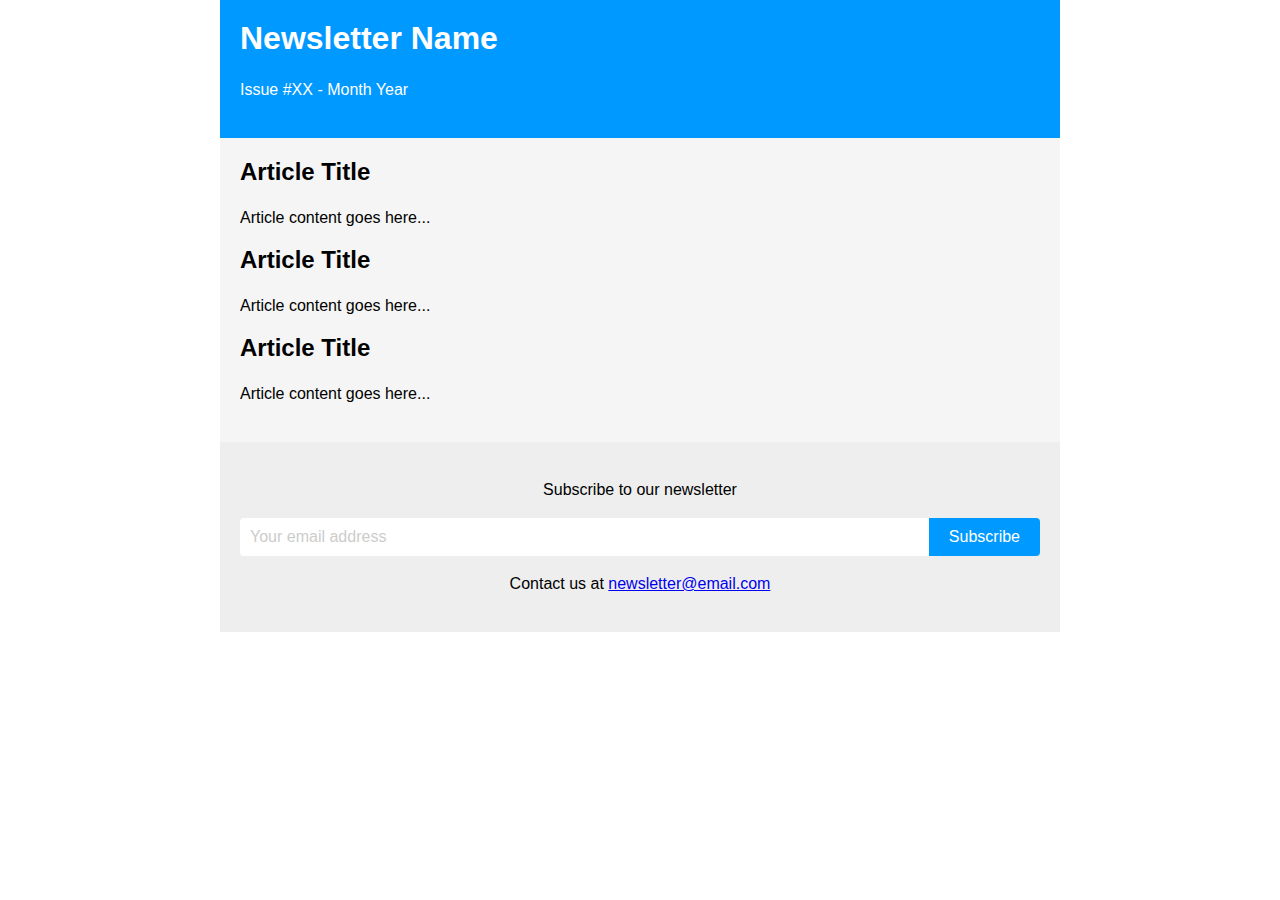
==== about.html @ 8d5eaa0b "full updated" ====
<!DOCTYPE html>
<html>
  <head>
    <meta charset="utf-8">
    <title>Newsletter</title>
    <style>
      /* Global styles */
      body {
        font-family: Arial, sans-serif;
        margin: 0;
        padding: 0;
      }
      
      header, main, footer {
        max-width: 800px;
        margin: 0 auto;
        padding: 20px;
      }
      
      h1, h2 {
        margin-top: 0;
      }
      
      h2 {
        font-size: 24px;
      }
      
      p {
        line-height: 1.5;
        font-size: 16px;
      }
      
      form {
        display: flex;
        align-items: center;
      }
      
      input[type="email"] {
        padding: 10px;
        font-size: 16px;
        border-radius: 4px 0 0 4px;
        border: none;
        flex-grow: 1;
      }
      
      button[type="submit"] {
        background-color: #0099ff;
        color: white;
        padding: 10px 20px;
        border: none;
        border-radius: 0 4px 4px 0;
        font-size: 16px;
        cursor: pointer;
      }
      
      /* Header styles */
      header {
        background-color: #0099ff;
        color: white;
      }
      
      /* Main styles */
      main {
        background-color: #f5f5f5;
      }
      
      /* Footer styles */
      footer {
        background-color: #eee;
        text-align: center;
      }
      
      form input[type="email"]::placeholder {
        color: #ccc;
      }
      
      form button[type="submit"]:hover {
        background-color: #0066cc;
      }
      
      @media only screen and (max-width: 600px) {
        header, main, footer {
          padding: 10px;
        }
        
        h2 {
          font-size: 20px;
        }
        
        p {
          font-size: 14px;
        }
      }
    </style>
  </head>
  <body>
    <header>
      <h1>Newsletter Name</h1>
      <p>Issue #XX - Month Year</p>
    </header>
    <main>
      <h2>Article Title</h2>
      <p>Article content goes here...</p>
      <h2>Article Title</h2>
      <p>Article content goes here...</p>
      <h2>Article Title</h2>
      <p>Article content goes here...</p>
    </main>
    <footer>
      <p>Subscribe to our newsletter</p>
      <form>
        <input type="email" name="email" placeholder="Your email address" required>
        <button type="submit">Subscribe</button>
      </form>
      <p>Contact us at <a href="mailto:newsletter@email.com">newsletter@email.com</a></p>
    </footer>
  </body>
</html>
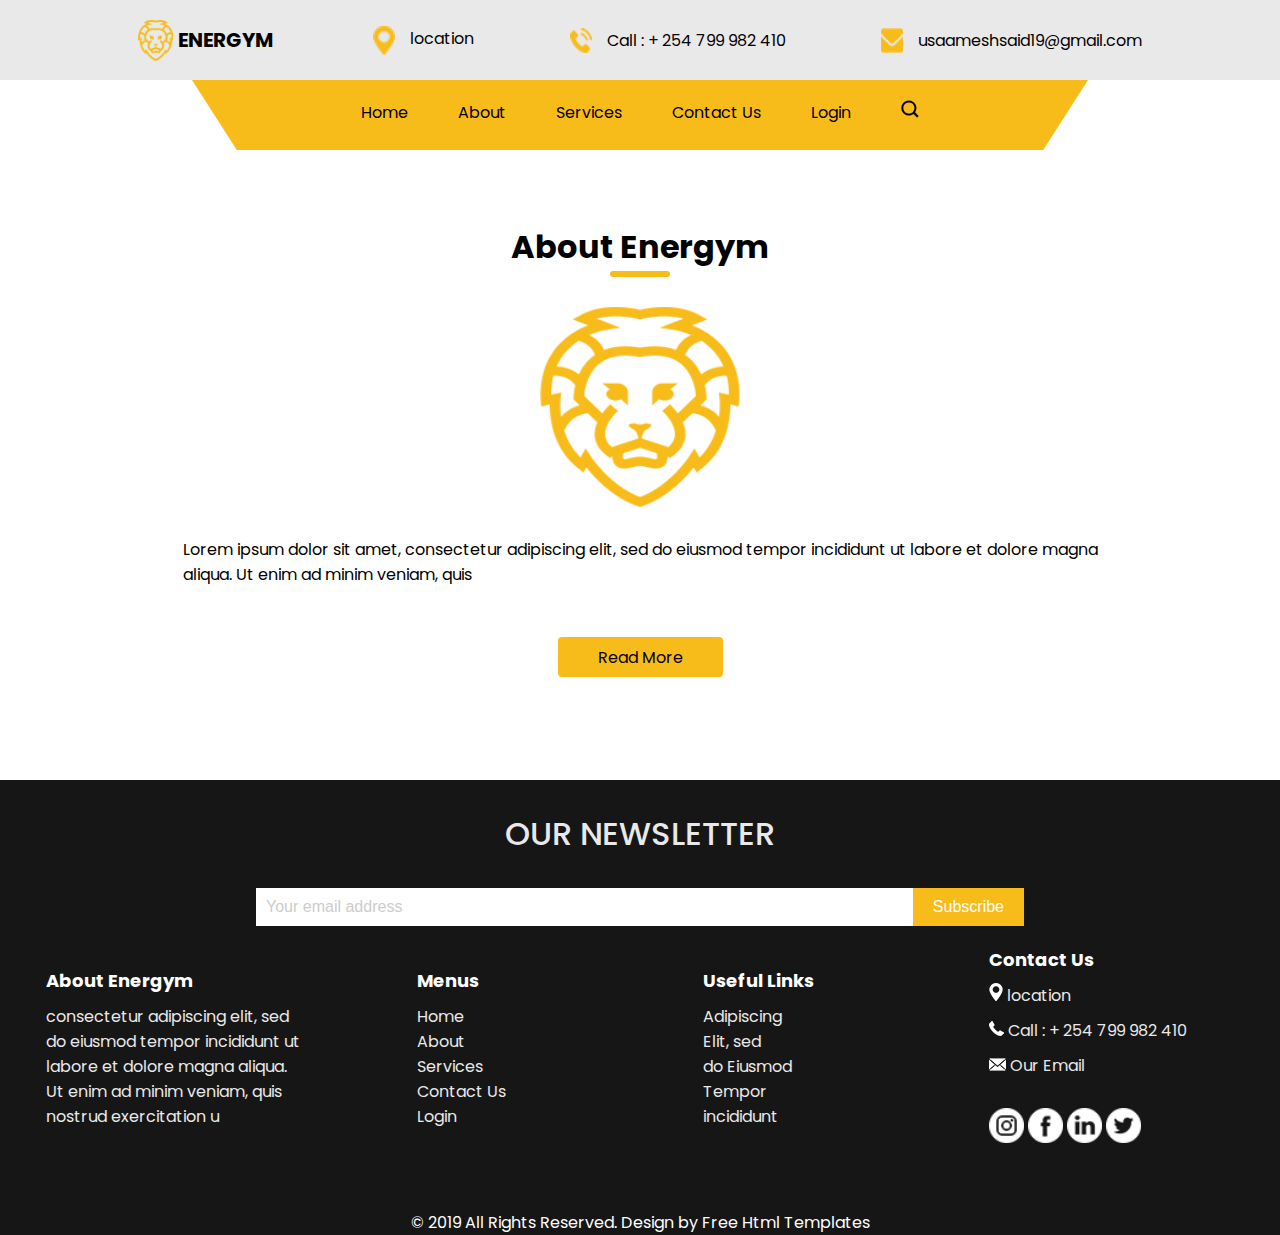
==== commit 68b6331e: "update wed" ====
--- a/about.html
+++ b/about.html
@@ -1,118 +1,199 @@
 <!DOCTYPE html>
-<html>
-  <head>
-    <meta charset="utf-8">
-    <title>Newsletter</title>
-    <style>
-      /* Global styles */
-      body {
-        font-family: Arial, sans-serif;
-        margin: 0;
-        padding: 0;
-      }
-      
-      header, main, footer {
-        max-width: 800px;
-        margin: 0 auto;
-        padding: 20px;
-      }
-      
-      h1, h2 {
-        margin-top: 0;
-      }
-      
-      h2 {
-        font-size: 24px;
-      }
-      
-      p {
-        line-height: 1.5;
-        font-size: 16px;
-      }
-      
-      form {
-        display: flex;
-        align-items: center;
-      }
-      
-      input[type="email"] {
-        padding: 10px;
-        font-size: 16px;
-        border-radius: 4px 0 0 4px;
-        border: none;
-        flex-grow: 1;
-      }
-      
-      button[type="submit"] {
-        background-color: #0099ff;
-        color: white;
-        padding: 10px 20px;
-        border: none;
-        border-radius: 0 4px 4px 0;
-        font-size: 16px;
-        cursor: pointer;
-      }
-      
-      /* Header styles */
-      header {
-        background-color: #0099ff;
-        color: white;
-      }
-      
-      /* Main styles */
-      main {
-        background-color: #f5f5f5;
-      }
-      
-      /* Footer styles */
-      footer {
-        background-color: #eee;
-        text-align: center;
-      }
-      
-      form input[type="email"]::placeholder {
-        color: #ccc;
-      }
-      
-      form button[type="submit"]:hover {
-        background-color: #0066cc;
-      }
-      
-      @media only screen and (max-width: 600px) {
-        header, main, footer {
-          padding: 10px;
-        }
-        
-        h2 {
-          font-size: 20px;
-        }
-        
-        p {
-          font-size: 14px;
-        }
-      }
-    </style>
-  </head>
-  <body>
-    <header>
-      <h1>Newsletter Name</h1>
-      <p>Issue #XX - Month Year</p>
-    </header>
-    <main>
-      <h2>Article Title</h2>
-      <p>Article content goes here...</p>
-      <h2>Article Title</h2>
-      <p>Article content goes here...</p>
-      <h2>Article Title</h2>
-      <p>Article content goes here...</p>
-    </main>
+<html lang="en">
+<head>
+    <meta charset="UTF-8">
+    <meta http-equiv="X-UA-Compatible" content="IE=edge">
+    <meta name="viewport" content="width=device-width, initial-scale=1.0">
+    <!-- css -->
+    <link rel="stylesheet" href="css/style.css">
+
+    <!-- tablet stylesheet -->
+    <link rel="stylesheet" media="(max-width:800px) and (min-width:451px)" href="css/tablet.css">
+    <!-- smartphone stylesheet -->
+    <link rel="stylesheet" media="(max-width:450px)" href="css/mobile.css">
+    <title>About</title>
+</head>
+<body>
+    <div class="hero-area">
+        <header>
+            <div class="container">
+                <div class="section-1">
+                    <div class="logo">
+                        <a href="index.html">
+                            <img src="images/icons/logo.png" alt="logo">
+                            <span>ENERGYM</span>
+                        </a>
+                    </div>
+                    <div class="nav-1">
+                        <a href="#">
+                            <img src="images/icons/location.png" alt="logo">
+                            <span>location</span>
+                        </a>
+                    </div>
+                    <div class="nav-1">
+                        <a href="https://wa.me/254799982410">
+                            <img src="images/icons/call.png" alt="logo">
+                            <span>Call : + 254 799 982 410</span>
+                        </a>
+                    </div>
+                    <div class="nav-1">
+                        <a href="mailto:usaameshsaid19@gmail.com">
+                            <img src="images/icons/envelope.png" alt="logo">
+                            <span>usaameshsaid19@gmail.com</span>
+                        </a>
+                    </div>
+                </div>
+            </div>
+        </header>
+        <div class="heros">
+            <nav>
+                <ul>
+                    <li>
+                        <a href="./index.html">Home</a>
+                    </li>
+                    <li>
+                        <a href="about.html">About</a>
+                    </li>
+                    <li>
+                        <a href="services.html">Services</a>
+                    </li>
+                    <li>
+                        <a href="contact.html">Contact Us</a>
+                    </li>
+                    <li>
+                        <a href="#">Login</a>
+                    </li>
+                    <li>
+                        <a href="#"><img src="images/icons/search-icon-black.png" alt=""></a>
+                    </li>
+                </ul>
+            </nav>
+            <div class="menu-bar">
+                <a href="#"> <img src="images/icons/menu.png" alt="menu"></a>
+            </div>
+        </div>
+    </div>
+    <div class="section-2 bag">
+        <div class="heading">
+            <h2>
+                About Energym
+                <hr>
+            </h2>
+        </div>
+        <img src="images/icons/about-img.png" alt="about-img">
+        <p>Lorem ipsum dolor sit amet, consectetur adipiscing elit, sed do eiusmod tempor incididunt ut labore et dolore
+            magna <br>
+            aliqua. Ut enim ad minim veniam, quis</p>
+        <a href="">
+            <div class="btn-1 btn-3">
+                <span>Read More</span>
+            </div>
+        </a>
+    </div>
     <footer>
-      <p>Subscribe to our newsletter</p>
-      <form>
-        <input type="email" name="email" placeholder="Your email address" required>
-        <button type="submit">Subscribe</button>
-      </form>
-      <p>Contact us at <a href="mailto:newsletter@email.com">newsletter@email.com</a></p>
+        <div class="heading heading-ft">
+            <h2>
+                OUR NEWSLETTER
+            </h2>
+        </div>
+        <div class="news-sub">
+
+            <form>
+                <input type="email" name="email" placeholder="Your email address" required>
+                <button type="submit">Subscribe</button>
+              </form>
+        </div>
+
+        <div class="footer-rows">
+            <div class="about-ft ">
+                <h6>
+                    About Energym
+                </h6>
+                <p>
+                    consectetur adipiscing elit, sed do eiusmod tempor incididunt ut labore et dolore magna aliqua. Ut
+                    enim ad minim veniam, quis nostrud exercitation u
+                </p>
+            </div>
+            <div class="about-ft others">
+                <h6>
+                    Menus
+                </h6>
+                <ul>
+                    <li>
+                        <a href="index.html">Home</a>
+                    </li>
+                    <li>
+                        <a href="about.html">About</a>
+                    </li>
+                    <li>
+                        <a href="services.html">Services</a>
+                    </li>
+                    <li>
+                        <a href="contact.html">Contact Us</a>
+                    </li>
+                    <li>
+                        <a href="#">Login</a>
+                    </li>
+                </ul>
+            </div>
+            <div class="about-ft others">
+                <h6>
+                    Useful Links
+                </h6>
+                <ul>
+                    <li>
+                        <a href="#">Adipiscing</a>
+                    </li>
+                    <li>
+                        <a href="#">Elit, sed</a>
+                    </li>
+                    <li>
+                        <a href="#">do Eiusmod</a>
+                    </li>
+                    <li>
+                        <a href="#">Tempor</a>
+                    </li>
+                    <li>
+                        <a href="#">incididunt</a>
+                    </li>
+            </div>
+            <div class="about-ft others">
+                <h6>
+                    Contact Us
+                </h6>
+                <ul class='margin-ft'>
+                    <li>
+                        <a href="#">
+                            <img src="images/icons/location-white.png" alt="logo">
+                            <span>location</span>
+                        </a>
+                    </li>
+                    <li>
+                        <a href="https://wa.me/254799982410">
+                            <img src="images/icons/call-white.png" alt="logo">
+                            <span>Call :  + 254 799 982 410</span>
+                        </a>
+                    </li>
+                    <li>
+                        <a href="mailto:usaameshsaid19@gmail.com">
+                            <img src="images/social media/mail-white.png" alt="logo">
+                            <span>Our Email</span>
+                        </a>
+                    </li>
+                    <div class="social-ft">
+                        <a href="https://www.instagram.com/usaama_said"><img src="images/social media/instagram.png" alt="instagram"></a>
+                        <a href="https://www.instagram.com/usaama_said"><img src="images/social media/facebook-logo-button.png" alt="facebook"></a>
+                        <a href="http://www.linkedin.com/in/usamasaid19" ><img src="images/social media/linkedin.png" alt="linkedin"></a>
+                        <a href="https://twitter.com/usaama_said" ><img src="images/social media/twitter-logo-button.png" alt="twitter"></a>
+                    </div>
+                </ul>
+            </div>
+            </div>
     </footer>
-  </body>
-</html>
+    <div class="last">
+        <p>
+            © 2019 All Rights Reserved. Design by Free Html Templates
+        </p>
+    </div>
+</body>
+</html>--- a/css/style.css
+++ b/css/style.css
@@ -0,0 +1,574 @@
+@import url('https://fonts.googleapis.com/css2?family=Poppins:wght@100;200;300;400;500;600;700;800;900&display=swap');
+
+
+
+
+
+/* CSS VARIABLES */
+
+
+:root{
+    
+    /* colors */
+    --primary-color: #f8bc1a;
+    --second-color: #3C0E78;
+    --third-color: #161616;
+    --fourth-color: #e9e9e9;
+
+    /* fonts  */
+    --primary-font-family: 'Poppins', sans-serif;
+    --primary-font-color: #040000;
+    --secondary-font-color: #FFFFFF;
+
+    /* btn colors */
+    --btnBlack: #151615;
+    --btnWhite: #f4f3f3;
+}
+
+
+/* CSS */
+
+*{
+    margin: 0;
+    padding: 0;
+    box-sizing: border-box;
+}
+body{
+    font-family: var(--primary-font-family);
+    width: 100%;
+
+}
+
+header{
+    height: 80px;
+    background-color: var(--fourth-color);
+    align-items: center;
+}
+.container{
+    margin: 0 90px;
+}
+.section-1{
+    padding: 20px 0;
+    display: flex;
+    justify-content: space-around;
+    align-items: center;
+}
+
+.logo a{
+    text-decoration: none;
+    color: var(--primary-font-color);
+    display: flex;
+}
+
+.logo a img{
+    width: 35px;
+}
+.logo span{
+    font-size: 1.25rem;
+    font-weight: bold;
+    text-align: center;
+    padding: 5px;
+}
+.nav-1 img{
+    width: 22px;
+    margin-right: 15px;
+}
+
+.nav-1 a{
+    text-decoration: none;
+    color: var(--primary-font-color);
+    font-size: 1rem;
+    display: flex;
+}
+
+.hero{
+    width: 100%;
+    height: 560px;
+    background-image:  url(../images/big/slider-bg.jpg);
+    background-size: cover;
+}
+
+/* about css */
+.heros{
+    background-color: var(--secondary-font-color);
+}
+
+.bag{
+    background-color: var(--secondary-font-color )!important;
+}
+.menu-bar{
+    display: none;
+}
+nav{
+    width: 70%;
+    height: 70px;
+    margin: auto;
+    background-color: var(--primary-color);
+    clip-path: polygon(0 0, 100% 0, 95% 100%, 5% 100%);
+}
+
+nav ul{
+    display: flex;
+    gap: 50px;
+    padding: 20px;
+    margin: 0;
+    justify-content: center;
+}
+
+nav ul li {
+    list-style: none;
+}
+nav ul li a{
+    text-decoration: none;
+    color: var(--primary-font-color);
+    font-size: 1rem;
+    text-align: center;
+}
+nav ul li a:hover{
+    color: var(--secondary-font-color);
+}
+
+.hero-flex{
+    display: flex;
+    flex-direction: column;
+    float: right;
+    margin: 80px;
+}
+
+
+.fitness h2{
+    color: var(--primary-color);
+    font-size: 2rem;
+}
+.fitness h1{
+    color: var(--secondary-font-color);
+    font-size: 4rem;
+}
+.fitness p{
+    font-size: 1rem;
+    color: var(--secondary-font-color);
+}
+.button{
+    display: flex;
+    gap: 10px;
+}
+
+.btn-1{
+    width: 165px;
+    height: 40px;
+    background-color: var(--primary-color);
+    margin-top: 20px;
+    text-align: center;
+    padding-top: 8px;
+    border-radius: 4px;
+}
+.btn-1:hover{
+    background-color: rgba(0, 0, 0, 0);
+    border: 1px solid var(--primary-color);
+    color: var(--secondary-font-color);
+}
+
+.btn-2:hover{
+    background-color: rgba(0, 0, 0, 0);
+    border: 1px solid var(--btnWhite);
+    color: var(--third-color);
+}
+.btn-3:hover{
+    color: var(--second-color);
+}
+.btn-2{
+    background-color: var(--secondary-font-color);
+    color: var(--primary-font-color);
+}
+
+.button a{
+    text-decoration: none;
+    color: var(--primary-font-color);
+
+}
+
+.section-2{
+    height: 600px;
+    background-color: var(--fourth-color);
+    display: flex;
+    flex-direction: column;
+    justify-content: center;
+    align-items: center;
+    gap: 30px;
+}
+.section-2 img{
+    width: 200px;
+    height: 200px;
+}
+
+.section-2 a{
+    text-decoration: none;
+    color: var(--primary-font-color);
+}
+
+.heading h2{
+    font-size: 2rem;
+    font-weight: bold;
+    text-align: center;
+
+}
+.heading h2 hr{
+    color: var(--primary-color);
+    border: none;
+    background-color: var(--primary-color);
+    opacity:1;
+    width: 60px;
+    height: 6px;
+    border-radius: 4px;
+    margin: auto;
+}
+.heading-service h2{
+    margin: 90px;
+}
+.box-one {
+    margin-left: 40px;
+} 
+
+.box {
+    position: relative;
+    width: 610px;
+    height: 300px;
+    cursor: pointer;
+}
+.image {
+width: 100%;
+height: 300px;
+}
+
+.image img {
+width: 100%;
+height: 100%;
+object-fit: cover;
+}
+
+
+.box:hover .box-hover {
+    visibility: visible;
+}
+
+.box-hover {
+    font-size: 1.2rem;
+    position: absolute;
+    top: 0;
+    left: 0;
+    background-color: rgba(60, 14, 120, 0.8);
+    width: 610px;
+    height: 300px;
+    display: flex;
+    flex-direction: column;
+    color: var(--secondary-font-color);
+    visibility: hidden;
+    justify-content: center;
+    align-items: center;
+}
+
+.box-hover .link {
+    margin-bottom: 1.2rem;
+    background-color: var(--primary-color);
+    width: 50px;
+    height: 50px;
+    border-radius: 100%;
+}
+
+.link img {
+    margin: 10px;
+}
+
+.text-1 {
+    font-size: 1rem;
+    position: absolute;
+    left: 25px;
+    bottom: 5px;
+    color: var(--secondary-font-color);
+}
+.box h2{
+    font-size: 1.5rem;
+}
+
+.box:hover .text-1 {
+    visibility: hidden;
+}
+
+.services-container {
+    display: grid;
+    grid-template-columns: repeat(auto-fit, minmax(550px, 1fr));
+    grid-gap: 30px;
+}
+
+.section-3{
+    width: 100%;
+    height: 500px;
+    background-color: var(--second-color);
+    margin-top: 50px;
+}
+.why{
+    padding: 70px;
+    color: var(--secondary-font-color);
+}
+.box-rows{
+    width: 265px;
+    height: 220px;
+    color: var(--secondary-font-color);
+    display: flex;
+    flex-direction: column;
+    justify-content: center;
+    align-items: center;
+    text-align: center;
+}
+
+.box-rows h2{
+    margin: 10px;
+    font-size: 1.2rem;
+}
+
+.box-flex{
+    display: flex;
+    gap: 30px;
+    justify-content: center;
+    align-items: center;
+}
+.section-4{
+    display: flex;
+    flex-direction: column;
+    justify-content: center;
+    align-items: center;
+    margin-top: 130px;
+}
+.customers{
+    width: 600px;
+    height: 300px;
+    display: flex;
+    flex-direction: column;
+    justify-content: center;
+    align-items: center;
+    text-align: center;
+    gap: 15px;
+}
+
+.section-5{
+    margin-top: 100px;
+}
+
+.results{
+    display: flex;
+
+}
+.results img{
+    width: 50%;
+    height: 100%;
+}
+.results-left{
+    width: 50%;
+    height: auto;
+    background-color: var(--second-color);
+    color: var(--secondary-font-color);
+    display: flex;
+    flex-direction: column;
+    justify-content: center;
+}
+.results-in h2{
+    font-weight: bold;
+    font-size: 2.5rem;
+}
+.best h2 hr{
+    color: var(--primary-color);
+    border: none;
+    background-color: var(--primary-color);
+    opacity: 1;
+    width: 50px;
+    height: 5px;
+    border-radius: 4px;
+}
+.results-in{
+    width: 50%;
+    margin-left: 40px;
+}
+
+
+.section-6{
+    margin-top: 80px;
+}
+.three{
+    margin: 2px;
+}
+.two-sides form{
+    width: 50%;
+}
+.two-sides input{
+    width: 80%;
+    border: none;
+    border-bottom: 1px solid var(--third-color);
+    margin: 5px;
+    /* margin-left: 30px; */
+
+}
+.two-sides form{
+    display: flex;
+    flex-direction: column;
+    gap: 30px;
+    margin: 40px 0 0 70px;
+
+}
+
+.two-sides input:focus{
+    outline: none;
+}
+.two-sides input::-webkit-inner-spin-button{
+    -webkit-appearance: none;
+    margin: 0;
+}
+
+.btn-msg{
+    margin-left: 30px;
+
+}
+
+/* google map */
+.mapouter{
+    margin: 0 30px;
+}
+.mapouter {
+    position: relative;
+    text-align: right;
+    width: 50%;
+    height: 400px;
+}
+
+.gmap_canvas {
+    overflow: hidden;
+    background: none !important;
+    width: 100%;
+    height: 400px;
+}
+
+.gmap_iframe {
+    height: 400px !important;
+}
+
+.two-sides{
+    margin-top: 70px;
+    display: flex;
+    gap: 50px;
+}
+
+/* footer */
+footer{
+    width: 100%;
+    height: 430px;
+    margin-top: 30px;
+    background-color: var(--third-color);
+    color: var(--secondary-font-color);
+}
+.heading-ft h2{
+    font-weight: 500;
+    color: var(--fourth-color);
+    padding-top: 30px;
+}
+
+.footer-rows{
+    display: flex;
+    justify-content: center;
+    align-items: center;
+}
+.about-ft{
+    width: 20%;
+    margin: 20px;
+    margin-right: 95px;
+}
+.news-sub form {
+    display: flex;
+    align-items: center;
+  }
+  
+.news-sub form input {
+    padding: 10px;
+    font-size: 16px;
+    border-radius: 0;
+    border: none;
+    flex-grow: 1;
+    outline: none;
+  }
+  
+  .news-sub form button{
+    background-color: var(--primary-color);
+    color: var(--secondary-font-color);
+    padding: 10px 20px;
+    border: none;
+    border-radius: 0;
+    font-size: 16px;
+    cursor: pointer;
+  }
+ .news-sub form input::placeholder {
+    color: #ccc;
+  }
+  
+  .news-sub form button:hover {
+    background-color:rgba(0, 0, 0, 0);
+    border: 1px solid var(--primary-color);
+
+  }
+
+  .news-sub{
+    margin-top: 30px;
+  }
+  .news-sub form{
+    width: 60%;
+    display: flex;
+    margin: auto;
+    
+  }
+.about-ft h6{
+    font-weight: bold;
+    font-size: 1.125rem;
+    margin-bottom: 10px;
+}
+.about-ft p{
+    color: var(--fourth-color); 
+}
+
+.about-ft ul{
+    padding: 0;
+}
+.about-ft ul li{
+    list-style: none;
+}
+.about-ft ul li a{
+    text-decoration: none;
+    color: var(--fourth-color);
+}
+.about-ft ul li a:hover{
+    color: var(--secondary-font-color);
+}
+.others{
+    margin-right: 10px !important;
+
+}
+
+.margin-ft li{
+   margin-bottom: 10px; 
+}
+.social-ft{
+    margin-top: 30px; 
+}
+.social-ft img{
+    width: 35px;
+    height: auto;
+}
+
+/* last */
+.last{
+    display: flex;
+    justify-content: center;
+    align-items: center;
+    background-color: var(--third-color);
+    width: 100%;
+}
+.last p{
+    margin: auto;
+    color: var(--secondary-font-color);
+}
--- a/css/tablet.css
+++ b/css/tablet.css
@@ -0,0 +1,179 @@
+body{
+    max-width: 100%;
+}
+header{
+    max-width: 100%;
+}
+.container{
+    margin: 0;
+}
+.nav-1{
+    display: none;
+}
+
+.hero {
+        background-attachment: fixed;
+    }
+
+.section-1{
+    display: block;
+    text-align: center;
+    margin-left: 30%;
+}
+.menu-bar{
+    display: inline;
+    position: absolute;
+    top: 86px;
+    right: 45%;
+}
+nav{
+    width: 90%;
+    height: 70px;
+    margin: auto;
+}
+nav ul{
+display: none;
+}
+
+.services-container {
+    display: grid;
+    grid-template-columns: repeat(auto-fit, minmax(300px, 1fr));
+    grid-gap: 30px;
+}
+
+.box, .box-hover{
+    width: 100%;
+}
+.box-one{
+    width: 100%;
+    margin: auto;
+}
+/* .section-4 */
+.section-4{
+    display: flex;
+    flex-direction: column;
+}
+.customers{
+    width: 90%;
+    display: flex;
+    flex-direction: column;
+
+}
+.results{
+    display: flex;
+    flex-direction: column;
+}
+.customers h2 hr{
+    margin-top: 10px;
+}
+.best h2 hr{
+    margin-top: 40px;
+    margin-bottom: 5px;
+}
+.section-5{
+    width: 100%;
+    height: auto;
+    margin-top: 120px;
+}
+.results{
+    display: flex;
+    flex-direction: column;
+}
+
+.results img{
+    width: 100%;
+    height: 100%;
+}
+.results-left{
+    width: 100%;
+    height: 560px;
+
+}
+.results-in{
+    width: 80%;
+    font-size: 1.2rem;
+
+}
+.results-in p{
+    font-size: 0.938;
+    margin-bottom: 0;
+}
+
+/* .section-6 */
+
+.section-6{
+    margin-top: 50px;
+}
+.two-sides{
+    display: flex;
+    flex-direction: column; 
+    align-items: center;
+}
+.three{
+    margin-bottom: 30px;
+
+}
+.two-sides form{
+    width: 100%;
+}
+form{
+    width: 100%;
+    margin: 0;
+    gap: 0;
+}
+input{
+    width: 98%;
+}
+.btn-msg{
+    margin-left: 8px;
+
+}
+
+.mapouter{
+    width: 95%;
+    margin: 10px;
+}
+
+
+/* footer */
+footer{
+    display: flex;
+    flex-direction: column;
+    width: 100%;
+    height: auto;
+    
+
+}
+.footer-rows{
+    display: flex;
+    align-items: baseline;
+    margin-right: -15px;
+}
+.about-ft{
+    width: 20%;
+    text-align: center;
+    display: flex;
+    flex-direction: column;
+}
+
+.news-sub form {
+    width: 80%;
+}
+
+.social-ft img{
+    width: 25px;
+    height: auto;
+    padding-right: 5px;
+}
+
+/* last */
+.last{
+    background-color: var(--third-color);
+    width: 100%;
+}
+.last p{
+    width: 80%;
+    color: var(--secondary-font-color);
+    text-align: center;
+    font-size: 0.9rem;
+}--- a/css/mobile.css
+++ b/css/mobile.css
@@ -0,0 +1,239 @@
+body{
+    max-width: 100%;
+}
+header{
+    max-width: 100%;
+}
+.container{
+    margin: 0;
+}
+.nav-1{
+    display: none;
+}
+
+.hero {
+        background-attachment: fixed;
+    }
+
+.section-1{
+    display: block;
+    text-align: center;
+    margin-left: 30%;
+}
+.menu-bar{
+    display: inline;
+    position: absolute;
+    top: 86px;
+    right: 45%;
+}
+nav{
+    width: 90%;
+    height: 70px;
+    margin: auto;
+}
+nav ul{
+display: none;
+}
+
+.services-container{
+    display: flex;
+    flex-direction: column;
+
+}
+
+
+.hero{
+    background-image:  url(../images/big/slider-bg.jpg);
+    width: 100%;
+    height: 560px;
+} 
+.hero-flex{
+    float: none;
+    margin: 0;
+    text-align: center;
+    padding-top: 40px;
+}
+.fitness h2{
+    color: var(--primary-color);
+    font-size: 2rem;
+}
+.fitness h1{
+    font-size: 3rem;
+}
+.fitness p{
+    font-size: 1rem;
+}
+.button{
+    display: flex;
+    flex-direction: column;
+    gap: 0;
+    margin: auto;
+}
+
+.section-2 p{
+    text-align: center;
+}
+.heading-service h2{
+    margin: 22px;
+}
+
+
+.services-container {
+    grid-template-columns: 1fr;
+}
+
+.box-one{
+    margin-left: 15px;
+}
+.image {
+    width: 95%;
+    height: 300px;
+    }
+    
+.image img {
+    width: 100%;
+    }
+.box, .box-hover{
+    width: 95%;
+    margin: 0 auto;
+
+}
+
+/* section-3 */
+.section-3{
+    width: 100%;
+    height: auto;
+}
+.box-flex{
+    display: flex;
+    flex-direction: column;
+    width: 100%;
+    height: auto;
+}
+
+/* .section-4 */
+.section-4{
+    display: flex;
+    flex-direction: column;
+}
+.customers{
+    width: 90%;
+    display: flex;
+    flex-direction: column;
+
+}
+.customers h2 hr{
+    margin-top: 10px;
+}
+.results{
+    display: flex;
+    flex-direction: column;
+}
+
+.best h2 hr{
+    margin-top: 40px;
+    margin-bottom: 5px;
+}
+.section-5{
+    width: 100%;
+    height: auto;
+    margin-top: 120px;
+}
+.results{
+    display: flex;
+    flex-direction: column;
+}
+
+.results img{
+    width: 100%;
+    height: 100%;
+}
+.results-left{
+    width: 100%;
+    height: 560px;
+
+}
+.results-in{
+    width: 80%;
+    font-size: 1.2rem;
+
+}
+.results-in p{
+    font-size: 0.938;
+    margin-bottom: 0;
+}
+
+
+/* .section-6 */
+
+.section-6{
+    margin-top: 50px;
+}
+.two-sides{
+    display: flex;
+    flex-direction: column; 
+}
+.three{
+    margin-bottom: 30px;
+
+}
+.two-sides form{
+    width: 80%;
+}
+form{
+    width: 100%;
+    margin: 0;
+    gap: 0;
+}
+input{
+    width: 98%;
+}
+.btn-msg{
+    margin-left: 8px;
+
+}
+
+.mapouter{
+    width: 95%;
+    margin: 10px;
+}
+
+
+/* footer */
+footer{
+    display: flex;
+    flex-direction: column;
+    width: 100%;
+    height: 950px;
+
+}
+.footer-rows{
+    display: flex;
+    flex-direction: column;
+    text-align: center;
+
+}
+.about-ft{
+    width: 80%;
+    text-align: center;
+    display: flex;
+    flex-direction: column;
+}
+
+.news-sub form {
+    width: 80%;
+}
+
+/* last */
+.last{
+    background-color: var(--third-color);
+    width: 100%;
+}
+.last p{
+    width: 80%;
+    margin: auto;
+    padding: 40px 0;
+    color: var(--secondary-font-color);
+    text-align: center;
+    font-size: 0.9rem;
+}
